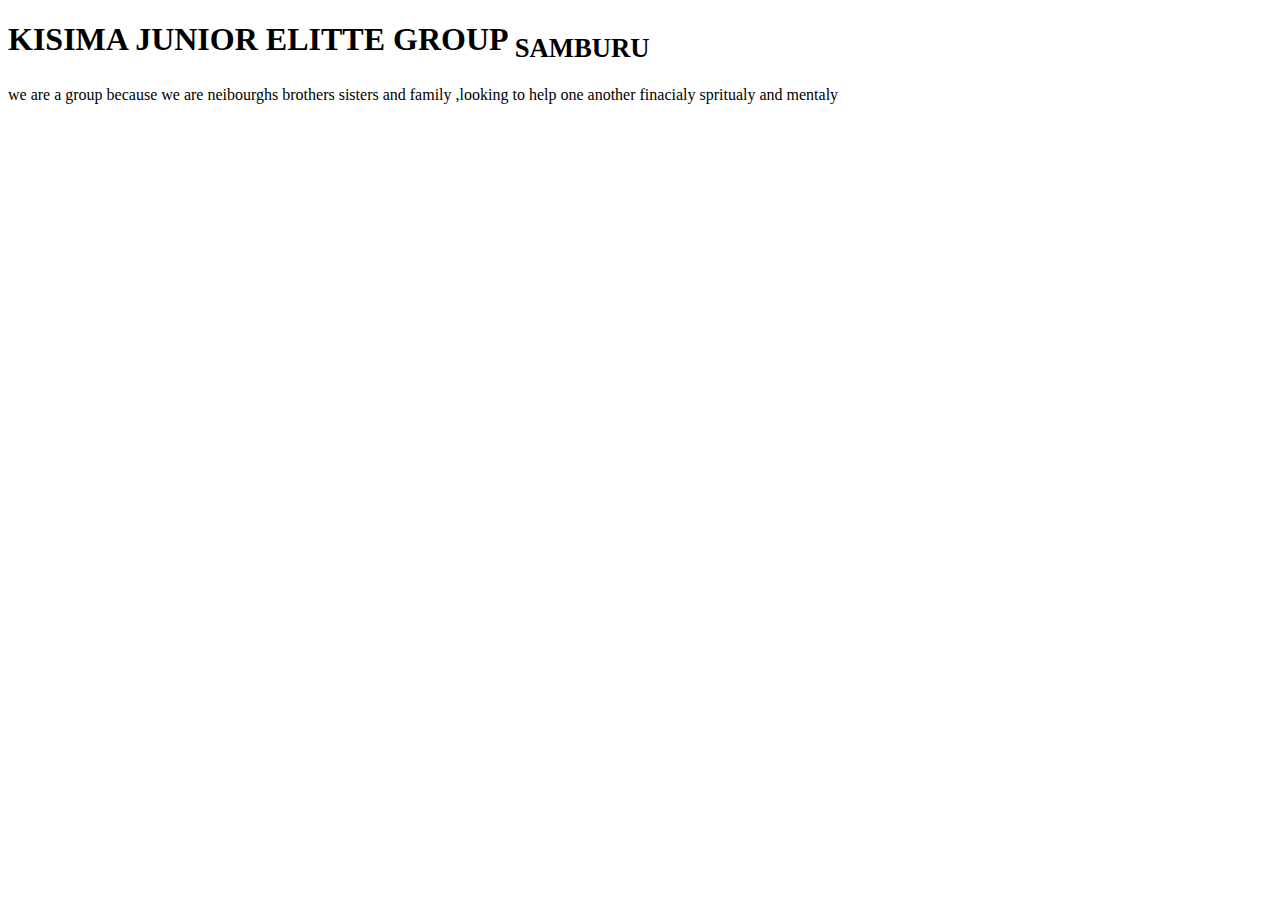
==== index.html @ 5e28d1f5 "first commit" ====
<!DOCTYPE html>
<html>
<head>
    <title>kisima elite</title>
    <link href="index.css" rel="stylesheet" type="txt/css"/>
</head>
<body>
    <h1>KISIMA JUNIOR ELITTE GROUP <sub>SAMBURU</sub></h1>
    <p>
        we are a group because we are neibourghs brothers sisters and family ,looking to help one another finacialy spritualy and mentaly

    
    </p>
</body>

</html>
---- index.css ----
element.style {
}
body {
 background-color: crimson;
}
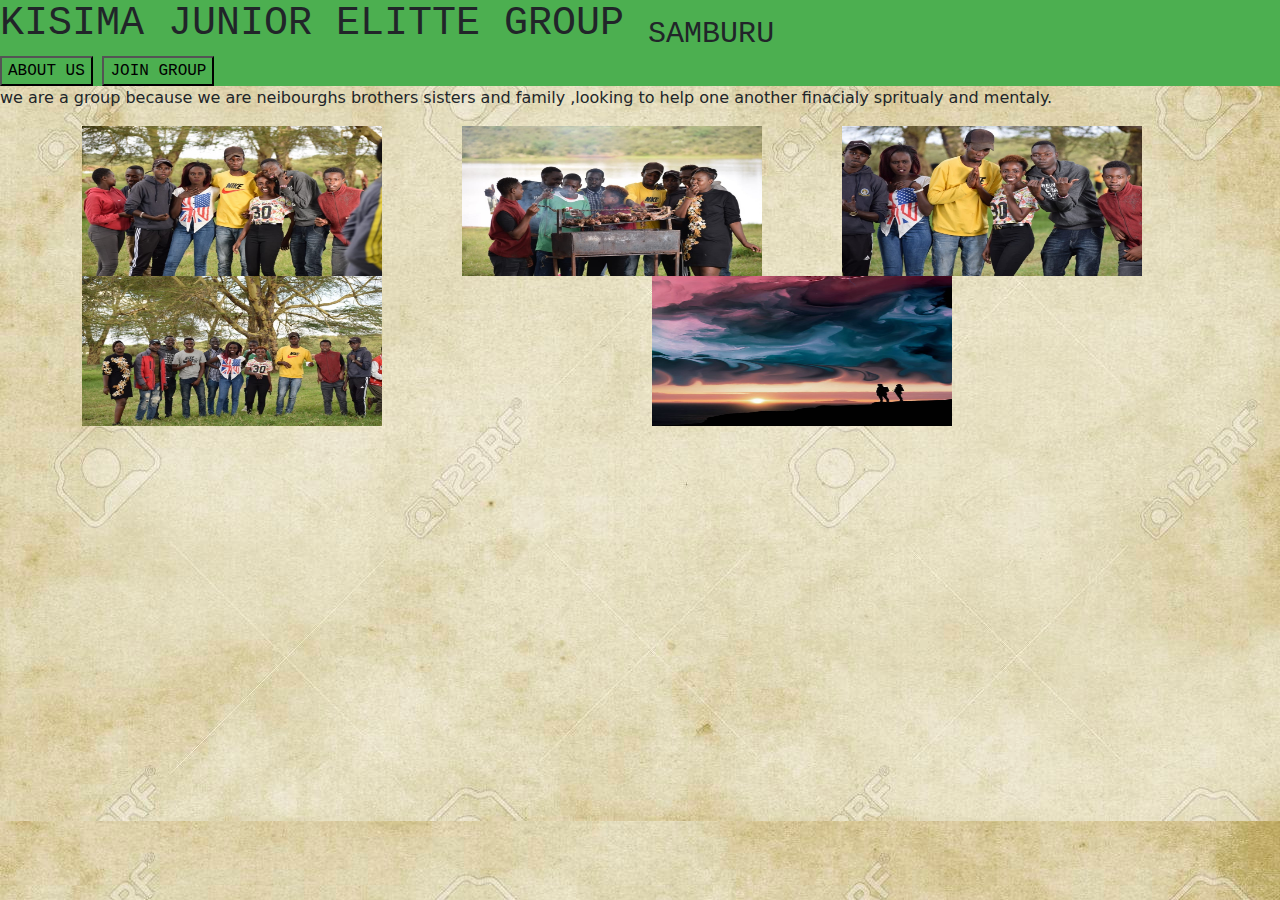
==== commit 2da2f05c: "linked a second page to index" ====
--- a/index.html
+++ b/index.html
@@ -2,15 +2,37 @@
 <html>
 <head>
     <title>kisima elite</title>
-    <link href="index.css" rel="stylesheet" type="txt/css"/>
+    <link href="index.css" rel="stylesheet type=" text/css" "/>
+    <link rel="stylesheet" href="bootstrap.css">
 </head>
 <body>
+    <div class="narvbar">
     <h1>KISIMA JUNIOR ELITTE GROUP <sub>SAMBURU</sub></h1>
+
+   <a href="about.html"> <button class="button1">ABOUT US</button></a>
+    <button class="button1">JOIN GROUP</button>
+</div>
     <p>
-        we are a group because we are neibourghs brothers sisters and family ,looking to help one another finacialy spritualy and mentaly
+        we are a group because we are neibourghs brothers sisters and family ,looking to help one another finacialy spritualy and mentaly.
+    </p>
+    <div class="container-md">
+        <div class="row">
+            <div class="col-sm"><img src="img/img-1.JPG" alt="kisma group img"> </div>
+            <div class="col-sm"><img src="img/img-2.JPG" alt=""></div>
+            <div class="col-sm"><img src="img/img-3.JPG" alt=""></div>
+        </div>
+        <div class="row">
+            <div class="col-sm"><img src="img/img-5.JPG" alt=""></div>
+            <div class="col-sm"><img src="img/IMG_6708.jpg" alt=""></div>
+        </div>
 
-    
-    </p>
+
+    </div>
+    <script src="https://cdnjs.cloudflare.com/ajax/libs/popper.js/2.9.2/umd/popper.min.js"
+        integrity="sha512-2rNj2KJ+D8s1ceNasTIex6z4HWyOnEYLVC3FigGOmyQCZc2eBXKgOxQmo3oKLHyfcj53uz4QMsRCWNbLd32Q1g=="
+        crossorigin="anonymous" referrerpolicy="no-referrer"></script>
+    <script src="bootstrap.bundle.js"></script>
+<a href=""></a>    
 </body>
 
 </html>--- a/index.css
+++ b/index.css
@@ -1,6 +1,19 @@
+body {
+        background-image: url(img/paper.jpg), url(paper.gif);
 
-element.style {
+       }
+ div {
+     border: 1px  black;
+ }  
+ img {
+    width: 300px;
+    height: 150px;
+    
 }
-body {
- background-color: crimson;
-}+  .button1 {background-color: #4CAF50;} /* Green */
+.button2 {background-color: #008CBA;} /* Blue */
+.narvbar {
+    background-color: #4CAF50;
+    font-family: 'Courier New', Courier, monospace;
+}  
+       